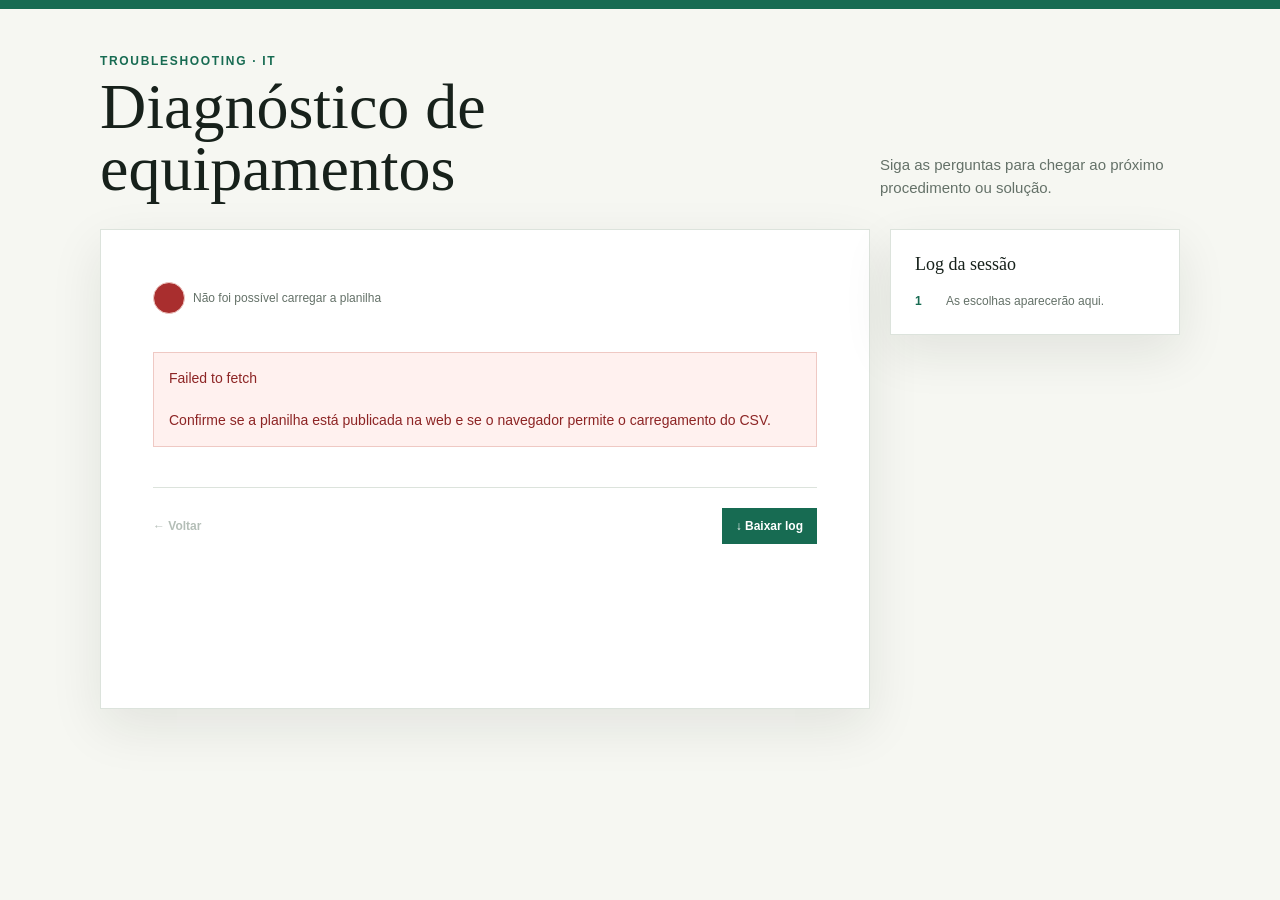
==== index.html @ 657f6c0a "Prototipo de desenvolvimento com interface visual confortavel" ====
<!doctype html>
<html lang="pt-BR">
<head>
  <meta charset="utf-8">
  <meta name="viewport" content="width=device-width, initial-scale=1">
  <title>Diagnóstico de equipamentos</title>
  <style>
    :root {
      --ink: #17211b;
      --muted: #647168;
      --paper: #f6f7f2;
      --panel: #ffffff;
      --line: #dce3dc;
      --accent: #176b52;
      --accent-dark: #0d4938;
      --accent-soft: #e2f0e9;
      --warning: #9b5c16;
      --shadow: 0 18px 50px rgba(23, 33, 27, .09);
    }
    * { box-sizing: border-box; }
    body {
      margin: 0;
      color: var(--ink);
      background: var(--paper);
      font-family: Georgia, 'Times New Roman', serif;
      min-height: 100vh;
    }
    body::before {
      content: '';
      position: fixed;
      inset: 0 0 auto;
      height: 9px;
      background: var(--accent);
      z-index: 2;
    }
    .shell { width: min(1080px, calc(100% - 36px)); margin: 0 auto; padding: 54px 0 48px; }
    header { display: flex; justify-content: space-between; align-items: end; gap: 24px; margin-bottom: 30px; }
    .kicker { color: var(--accent); font: 700 12px/1.2 Arial, sans-serif; letter-spacing: .14em; text-transform: uppercase; }
    h1 { margin: 8px 0 0; font-size: clamp(2.2rem, 5vw, 4.3rem); line-height: .96; font-weight: 400; max-width: 650px; }
    .intro { color: var(--muted); font: 15px/1.5 Arial, sans-serif; max-width: 300px; margin: 0; }
    .workspace { display: grid; grid-template-columns: minmax(0, 1fr) 290px; gap: 20px; align-items: start; }
    .main-panel, aside { background: var(--panel); border: 1px solid var(--line); box-shadow: var(--shadow); }
    .main-panel { padding: clamp(24px, 5vw, 52px); min-height: 480px; }
    .status { display: flex; align-items: center; gap: 8px; color: var(--muted); font: 12px Arial, sans-serif; margin-bottom: 38px; }
    .status-dot { width: 8px; height: 8px; border-radius: 50%; background: var(--accent); }
    .status-dot.loading { background: var(--warning); }
    .status-dot.error { background: #a92e2e; }
    .step-number { color: var(--accent); font: 700 13px Arial, sans-serif; letter-spacing: .08em; }
    h2 { font-size: clamp(1.7rem, 3.5vw, 2.75rem); line-height: 1.12; font-weight: 400; margin: 12px 0 30px; }
    .choices { display: grid; gap: 11px; max-width: 650px; }
    button { font: inherit; cursor: pointer; }
    .choice { display: flex; align-items: center; justify-content: space-between; gap: 20px; width: 100%; text-align: left; padding: 17px 18px; color: var(--ink); background: #fbfcfa; border: 1px solid var(--line); transition: border-color .18s, background .18s, transform .18s; }
    .choice:hover, .choice:focus-visible { background: var(--accent-soft); border-color: var(--accent); transform: translateX(4px); outline: none; }
    .arrow { color: var(--accent); font: 20px Arial, sans-serif; }
    .empty { color: var(--muted); font: 15px/1.5 Arial, sans-serif; }
    .toolbar { display: flex; justify-content: space-between; align-items: center; gap: 12px; margin-top: 40px; padding-top: 20px; border-top: 1px solid var(--line); }
    .back, .download { border: 0; padding: 11px 14px; font: 700 12px Arial, sans-serif; }
    .back { color: var(--ink); background: transparent; padding-left: 0; }
    .back:disabled { color: #b4beb7; cursor: not-allowed; }
    .download { color: white; background: var(--accent); }
    .download:hover, .download:focus-visible { background: var(--accent-dark); outline: none; }
    aside { padding: 24px; }
    aside h3 { margin: 0 0 18px; font-size: 18px; font-weight: 400; }
    .trail { list-style: none; padding: 0; margin: 0; display: grid; gap: 12px; }
    .trail li { display: grid; grid-template-columns: 22px 1fr; gap: 9px; color: var(--muted); font: 12px/1.4 Arial, sans-serif; }
    .trail li::before { content: counter(item); counter-increment: item; color: var(--accent); font-weight: 700; }
    .trail { counter-reset: item; }
    .trail .current { color: var(--ink); font-weight: 700; }
    .trail-empty { color: var(--muted); font: 12px/1.4 Arial, sans-serif; }
    .error { color: #8d2525; background: #fff1ef; border: 1px solid #efc9c4; padding: 15px; font: 14px/1.5 Arial, sans-serif; }
    @media (max-width: 760px) {
      .shell { width: min(100% - 24px, 640px); padding-top: 38px; }
      header { display: block; }
      .intro { margin-top: 16px; max-width: none; }
      .workspace { grid-template-columns: 1fr; }
      aside { order: -1; }
      .main-panel { min-height: 0; padding: 24px 20px; }
      .status { margin-bottom: 26px; }
    }
  </style>
</head>
<body>
  <main class="shell">
    <header>
      <div><div class="kicker">Troubleshooting · IT</div><h1>Diagnóstico de equipamentos</h1></div>
      <p class="intro">Siga as perguntas para chegar ao próximo procedimento ou solução.</p>
    </header>
    <div class="workspace">
      <section class="main-panel" aria-live="polite">
        <div class="status"><span class="status-dot loading" id="status-dot"></span><span id="status-text">Carregando roteiro...</span></div>
        <div id="step-content"><p class="empty">Buscando dados da planilha publicada.</p></div>
        <div class="toolbar">
          <button class="back" id="back-button" type="button" disabled>← Voltar</button>
          <button class="download" id="download-button" type="button">↓ Baixar log</button>
        </div>
      </section>
      <aside>
        <h3>Log da sessão</h3>
        <ol class="trail" id="trail"><li class="trail-empty">As escolhas aparecerão aqui.</li></ol>
      </aside>
    </div>
  </main>
  <script>
    const csvUrl = 'https://docs.google.com/spreadsheets/d/e/2PACX-1vRSUlhCmw7cvlmm9uz9OviQTLXHNnOl8dw1q7frP2TGDPqOe4i3MFhyD7MqoSFTqf0mRVqkUwZn1gvW/pub?gid=0&single=true&output=csv';
    const state = { nodes: new Map(), currentId: null, history: [], log: [] };
    const content = document.getElementById('step-content');
    const trail = document.getElementById('trail');
    const backButton = document.getElementById('back-button');
    const downloadButton = document.getElementById('download-button');
    const statusText = document.getElementById('status-text');
    const statusDot = document.getElementById('status-dot');

    function parseCsv(text) {
      const rows = [], row = [];
      let value = '', quoted = false;
      for (let index = 0; index < text.length; index += 1) {
        const character = text[index], next = text[index + 1];
        if (character === '"' && quoted && next === '"') { value += '"'; index += 1; }
        else if (character === '"') quoted = !quoted;
        else if (character === ',' && !quoted) { row.push(value); value = ''; }
        else if ((character === '\n' || character === '\r') && !quoted) {
          if (character === '\r' && next === '\n') index += 1;
          row.push(value); if (row.some(cell => cell.trim())) rows.push(row.splice(0)); value = '';
        } else value += character;
      }
      row.push(value); if (row.some(cell => cell.trim())) rows.push(row);
      const headers = rows.shift().map(header => header.trim().toLowerCase());
      return rows.map(cells => Object.fromEntries(headers.map((header, index) => [header, (cells[index] || '').trim()])));
    }

    function safeLabel(value) {
      return value.replace(/[&<>"']/g, character => ({ '&': '&amp;', '<': '&lt;', '>': '&gt;', '"': '&quot;', "'": '&#39;' }[character])).replace(/&lt;br\s*\/?&gt;/gi, '<br>');
    }

    function targetId(node, answer) { return (node[answer] || '').trim(); }
    function getRootNodes() { return [...state.nodes.values()].filter(node => !node.pai); }
    function getChoices(node) {
      const choices = [];
      [...state.nodes.values()].filter(child => child.pai === node.id).forEach(child => choices.push({ answer: 'next', id: child.id }));
      [...state.nodes.values()].forEach(child => {
        if (child.sim === node.id) choices.push({ answer: 'sim', id: child.id });
        if (child.nao === node.id) choices.push({ answer: 'nao', id: child.id });
      });
      return choices;
    }

    function getNextNode(id) {
      let node = state.nodes.get(String(id));
      const visited = new Set();
      while (node && !node.sim && !node.nao) {
        const child = [...state.nodes.values()].find(candidate => candidate.pai === node.id);
        if (!child || visited.has(child.id)) break;
        visited.add(node.id);
        node = child;
      }
      return node;
    }

    function renderTrail() {
      trail.innerHTML = state.log.length ? state.log.map(entry => `<li class="${entry.id === state.currentId ? 'current' : ''}">${safeLabel(entry.label)}</li>`).join('') : '<li class="trail-empty">As escolhas aparecerão aqui.</li>';
    }

    function renderNode(id, fromAnswer) {
      const node = state.nodes.get(String(id));
      if (!node) { content.innerHTML = '<p class="error">Este passo aponta para um registro que não existe na planilha.</p>'; return; }
      state.currentId = String(id);
      const choices = getChoices(node).filter(item => state.nodes.has(item.id));
      content.innerHTML = `<div class="step-number">ETAPA ${state.log.length + 1}</div><h2>${safeLabel(node.label)}</h2><div class="choices">${choices.map(choice => `<button class="choice" data-id="${safeLabel(choice.id)}" data-answer="${choice.answer}" type="button"><span>${choice.answer === 'sim' ? 'Sim' : choice.answer === 'nao' ? 'Não' : safeLabel(state.nodes.get(choice.id).label)}</span><span class="arrow">→</span></button>`).join('') || '<p class="empty">Fim deste roteiro. Baixe o log para registrar o atendimento.</p>'}</div>`;
      content.querySelectorAll('.choice').forEach(button => button.addEventListener('click', () => {
        state.history.push(state.currentId);
        const answer = button.dataset.answer === 'sim' ? 'Sim' : button.dataset.answer === 'nao' ? 'Não' : 'Selecionar';
        const nextNode = getNextNode(button.dataset.id);
        state.log.push({ id: nextNode.id, label: `${nextNode.label} (${answer})` });
        renderNode(nextNode.id, false);
      }));
      backButton.disabled = state.history.length === 0;
      statusText.textContent = `${state.nodes.size} etapas disponíveis`;
      statusDot.className = 'status-dot';
      renderTrail();
    }

    backButton.addEventListener('click', () => { const previous = state.history.pop(); if (previous) { state.log.pop(); renderNode(previous, false); } });
    downloadButton.addEventListener('click', () => {
      const lines = [['Data', 'ID', 'Registro'], ...state.log.map(entry => [new Date().toLocaleString('pt-BR'), entry.id, entry.label])];
      const csv = lines.map(line => line.map(value => `"${String(value).replace(/"/g, '""')}"`).join(',')).join('\n');
      const link = document.createElement('a'); link.href = URL.createObjectURL(new Blob([csv], { type: 'text/csv;charset=utf-8' })); link.download = `diagnostico-${new Date().toISOString().slice(0, 10)}.csv`; link.hidden = true; document.body.appendChild(link); link.click(); setTimeout(() => { URL.revokeObjectURL(link.href); link.remove(); }, 1000);
    });

    fetch(csvUrl).then(response => { if (!response.ok) throw new Error(`HTTP ${response.status}`); return response.text(); }).then(text => {
      const rows = parseCsv(text);
      if (!rows.length || !['id', 'label', 'pai', 'sim', 'nao'].every(field => field in rows[0])) throw new Error('A planilha não possui as colunas esperadas.');
      rows.forEach(node => state.nodes.set(node.id, node));
      const root = rows.find(node => node.id === '1') || rows.find(node => !node.pai);
      if (!root) throw new Error('Não foi encontrada uma etapa inicial.');
      renderNode(root.id, false);
    }).catch(error => {
      statusText.textContent = 'Não foi possível carregar a planilha'; statusDot.className = 'status-dot error';
      content.innerHTML = `<p class="error">${safeLabel(error.message)}<br><br>Confirme se a planilha está publicada na web e se o navegador permite o carregamento do CSV.</p>`;
    });
  </script>
</body>
</html>
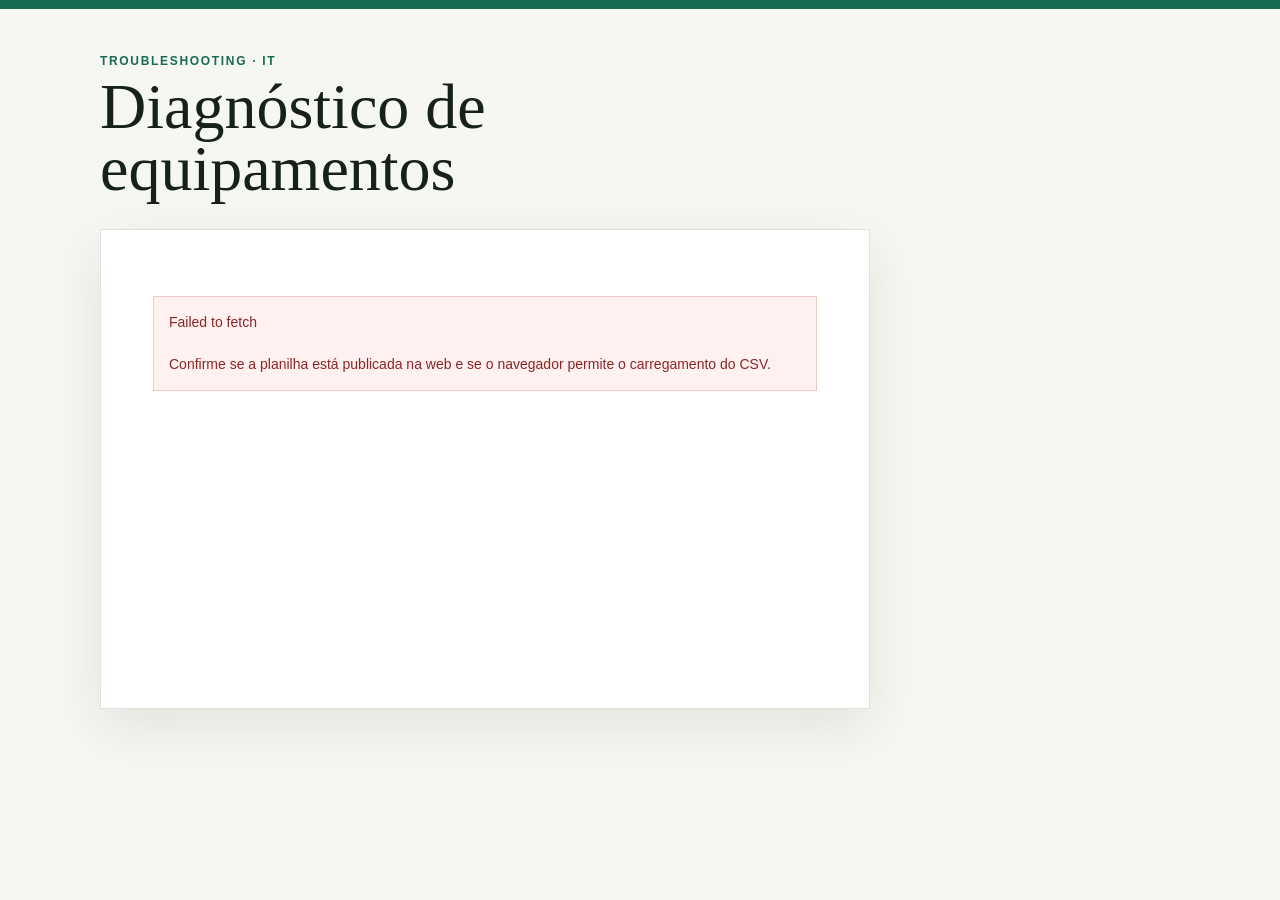
==== commit 481087a5: "Feito sanitização do layout" ====
--- a/index.html
+++ b/index.html
@@ -35,17 +35,15 @@
     }
     .shell { width: min(1080px, calc(100% - 36px)); margin: 0 auto; padding: 54px 0 48px; }
     header { display: flex; justify-content: space-between; align-items: end; gap: 24px; margin-bottom: 30px; }
+    .home-button { color: inherit; text-align: left; background: transparent; border: 0; padding: 0; }
+    .home-button:hover h1, .home-button:focus-visible h1 { color: var(--accent); }
+    .home-button:focus-visible { outline: 2px solid var(--accent); outline-offset: 8px; }
     .kicker { color: var(--accent); font: 700 12px/1.2 Arial, sans-serif; letter-spacing: .14em; text-transform: uppercase; }
     h1 { margin: 8px 0 0; font-size: clamp(2.2rem, 5vw, 4.3rem); line-height: .96; font-weight: 400; max-width: 650px; }
     .intro { color: var(--muted); font: 15px/1.5 Arial, sans-serif; max-width: 300px; margin: 0; }
     .workspace { display: grid; grid-template-columns: minmax(0, 1fr) 290px; gap: 20px; align-items: start; }
     .main-panel, aside { background: var(--panel); border: 1px solid var(--line); box-shadow: var(--shadow); }
     .main-panel { padding: clamp(24px, 5vw, 52px); min-height: 480px; }
-    .status { display: flex; align-items: center; gap: 8px; color: var(--muted); font: 12px Arial, sans-serif; margin-bottom: 38px; }
-    .status-dot { width: 8px; height: 8px; border-radius: 50%; background: var(--accent); }
-    .status-dot.loading { background: var(--warning); }
-    .status-dot.error { background: #a92e2e; }
-    .step-number { color: var(--accent); font: 700 13px Arial, sans-serif; letter-spacing: .08em; }
     h2 { font-size: clamp(1.7rem, 3.5vw, 2.75rem); line-height: 1.12; font-weight: 400; margin: 12px 0 30px; }
     .choices { display: grid; gap: 11px; max-width: 650px; }
     button { font: inherit; cursor: pointer; }
@@ -54,6 +52,7 @@
     .arrow { color: var(--accent); font: 20px Arial, sans-serif; }
     .empty { color: var(--muted); font: 15px/1.5 Arial, sans-serif; }
     .toolbar { display: flex; justify-content: space-between; align-items: center; gap: 12px; margin-top: 40px; padding-top: 20px; border-top: 1px solid var(--line); }
+    .toolbar[hidden] { display: none; }
     .back, .download { border: 0; padding: 11px 14px; font: 700 12px Arial, sans-serif; }
     .back { color: var(--ink); background: transparent; padding-left: 0; }
     .back:disabled { color: #b4beb7; cursor: not-allowed; }
@@ -75,40 +74,35 @@
       .workspace { grid-template-columns: 1fr; }
       aside { order: -1; }
       .main-panel { min-height: 0; padding: 24px 20px; }
-      .status { margin-bottom: 26px; }
     }
   </style>
 </head>
 <body>
   <main class="shell">
     <header>
-      <div><div class="kicker">Troubleshooting · IT</div><h1>Diagnóstico de equipamentos</h1></div>
-      <p class="intro">Siga as perguntas para chegar ao próximo procedimento ou solução.</p>
+      <button class="home-button" id="home-button" type="button" aria-label="Voltar ao início">
+        <div class="kicker">Troubleshooting · IT</div><h1>Diagnóstico de equipamentos</h1>
+      </button>
     </header>
     <div class="workspace">
       <section class="main-panel" aria-live="polite">
-        <div class="status"><span class="status-dot loading" id="status-dot"></span><span id="status-text">Carregando roteiro...</span></div>
         <div id="step-content"><p class="empty">Buscando dados da planilha publicada.</p></div>
-        <div class="toolbar">
+        <div class="toolbar" id="toolbar" hidden>
           <button class="back" id="back-button" type="button" disabled>← Voltar</button>
           <button class="download" id="download-button" type="button">↓ Baixar log</button>
         </div>
       </section>
-      <aside>
-        <h3>Log da sessão</h3>
-        <ol class="trail" id="trail"><li class="trail-empty">As escolhas aparecerão aqui.</li></ol>
-      </aside>
     </div>
   </main>
   <script>
     const csvUrl = 'https://docs.google.com/spreadsheets/d/e/2PACX-1vRSUlhCmw7cvlmm9uz9OviQTLXHNnOl8dw1q7frP2TGDPqOe4i3MFhyD7MqoSFTqf0mRVqkUwZn1gvW/pub?gid=0&single=true&output=csv';
     const state = { nodes: new Map(), currentId: null, history: [], log: [] };
     const content = document.getElementById('step-content');
-    const trail = document.getElementById('trail');
+    const toolbar = document.getElementById('toolbar');
     const backButton = document.getElementById('back-button');
     const downloadButton = document.getElementById('download-button');
-    const statusText = document.getElementById('status-text');
-    const statusDot = document.getElementById('status-dot');
+    const homeButton = document.getElementById('home-button');
+    let rootId = null;
 
     function parseCsv(text) {
       const rows = [], row = [];
@@ -156,34 +150,35 @@
       return node;
     }
 
-    function renderTrail() {
-      trail.innerHTML = state.log.length ? state.log.map(entry => `<li class="${entry.id === state.currentId ? 'current' : ''}">${safeLabel(entry.label)}</li>`).join('') : '<li class="trail-empty">As escolhas aparecerão aqui.</li>';
-    }
-
     function renderNode(id, fromAnswer) {
       const node = state.nodes.get(String(id));
       if (!node) { content.innerHTML = '<p class="error">Este passo aponta para um registro que não existe na planilha.</p>'; return; }
       state.currentId = String(id);
       const choices = getChoices(node).filter(item => state.nodes.has(item.id));
-      content.innerHTML = `<div class="step-number">ETAPA ${state.log.length + 1}</div><h2>${safeLabel(node.label)}</h2><div class="choices">${choices.map(choice => `<button class="choice" data-id="${safeLabel(choice.id)}" data-answer="${choice.answer}" type="button"><span>${choice.answer === 'sim' ? 'Sim' : choice.answer === 'nao' ? 'Não' : safeLabel(state.nodes.get(choice.id).label)}</span><span class="arrow">→</span></button>`).join('') || '<p class="empty">Fim deste roteiro. Baixe o log para registrar o atendimento.</p>'}</div>`;
+      content.innerHTML = `<h2>${safeLabel(node.label)}</h2><div class="choices">${choices.map(choice => `<button class="choice" data-id="${safeLabel(choice.id)}" data-answer="${choice.answer}" type="button"><span>${choice.answer === 'sim' ? 'Sim' : choice.answer === 'nao' ? 'Não' : safeLabel(state.nodes.get(choice.id).label)}</span><span class="arrow">→</span></button>`).join('') || '<p class="empty">Fim deste roteiro.</p>'}</div>`;
       content.querySelectorAll('.choice').forEach(button => button.addEventListener('click', () => {
         state.history.push(state.currentId);
-        const answer = button.dataset.answer === 'sim' ? 'Sim' : button.dataset.answer === 'nao' ? 'Não' : 'Selecionar';
+        const answer = button.dataset.answer === 'sim' ? 'Sim' : button.dataset.answer === 'nao' ? 'Não' : state.nodes.get(button.dataset.id).label;
         const nextNode = getNextNode(button.dataset.id);
-        state.log.push({ id: nextNode.id, label: `${nextNode.label} (${answer})` });
+        state.log.push({ question: node.label, answer });
         renderNode(nextNode.id, false);
       }));
       backButton.disabled = state.history.length === 0;
-      statusText.textContent = `${state.nodes.size} etapas disponíveis`;
-      statusDot.className = 'status-dot';
-      renderTrail();
+      toolbar.hidden = state.log.length === 0;
     }
 
+    homeButton.addEventListener('click', () => {
+      state.currentId = rootId;
+      state.history = [];
+      state.log = [];
+      renderNode(rootId, false);
+    });
     backButton.addEventListener('click', () => { const previous = state.history.pop(); if (previous) { state.log.pop(); renderNode(previous, false); } });
     downloadButton.addEventListener('click', () => {
-      const lines = [['Data', 'ID', 'Registro'], ...state.log.map(entry => [new Date().toLocaleString('pt-BR'), entry.id, entry.label])];
-      const csv = lines.map(line => line.map(value => `"${String(value).replace(/"/g, '""')}"`).join(',')).join('\n');
-      const link = document.createElement('a'); link.href = URL.createObjectURL(new Blob([csv], { type: 'text/csv;charset=utf-8' })); link.download = `diagnostico-${new Date().toISOString().slice(0, 10)}.csv`; link.hidden = true; document.body.appendChild(link); link.click(); setTimeout(() => { URL.revokeObjectURL(link.href); link.remove(); }, 1000);
+      const cleanCell = value => String(value).replace(/[\t\r\n]+/g, ' ');
+      const lines = [['Data', 'Pergunta', 'Resposta'], ...state.log.map(entry => [new Date().toLocaleString('pt-BR'), entry.question, entry.answer])];
+      const text = '\ufeff' + lines.map(line => line.map(cleanCell).join('\t')).join('\r\n');
+      const link = document.createElement('a'); link.href = URL.createObjectURL(new Blob([text], { type: 'text/plain;charset=utf-8' })); link.download = `diagnostico-${new Date().toISOString().slice(0, 10)}.txt`; link.hidden = true; document.body.appendChild(link); link.click(); setTimeout(() => { URL.revokeObjectURL(link.href); link.remove(); }, 1000);
     });
 
     fetch(csvUrl).then(response => { if (!response.ok) throw new Error(`HTTP ${response.status}`); return response.text(); }).then(text => {
@@ -192,9 +187,9 @@
       rows.forEach(node => state.nodes.set(node.id, node));
       const root = rows.find(node => node.id === '1') || rows.find(node => !node.pai);
       if (!root) throw new Error('Não foi encontrada uma etapa inicial.');
+      rootId = root.id;
       renderNode(root.id, false);
     }).catch(error => {
-      statusText.textContent = 'Não foi possível carregar a planilha'; statusDot.className = 'status-dot error';
       content.innerHTML = `<p class="error">${safeLabel(error.message)}<br><br>Confirme se a planilha está publicada na web e se o navegador permite o carregamento do CSV.</p>`;
     });
   </script>
